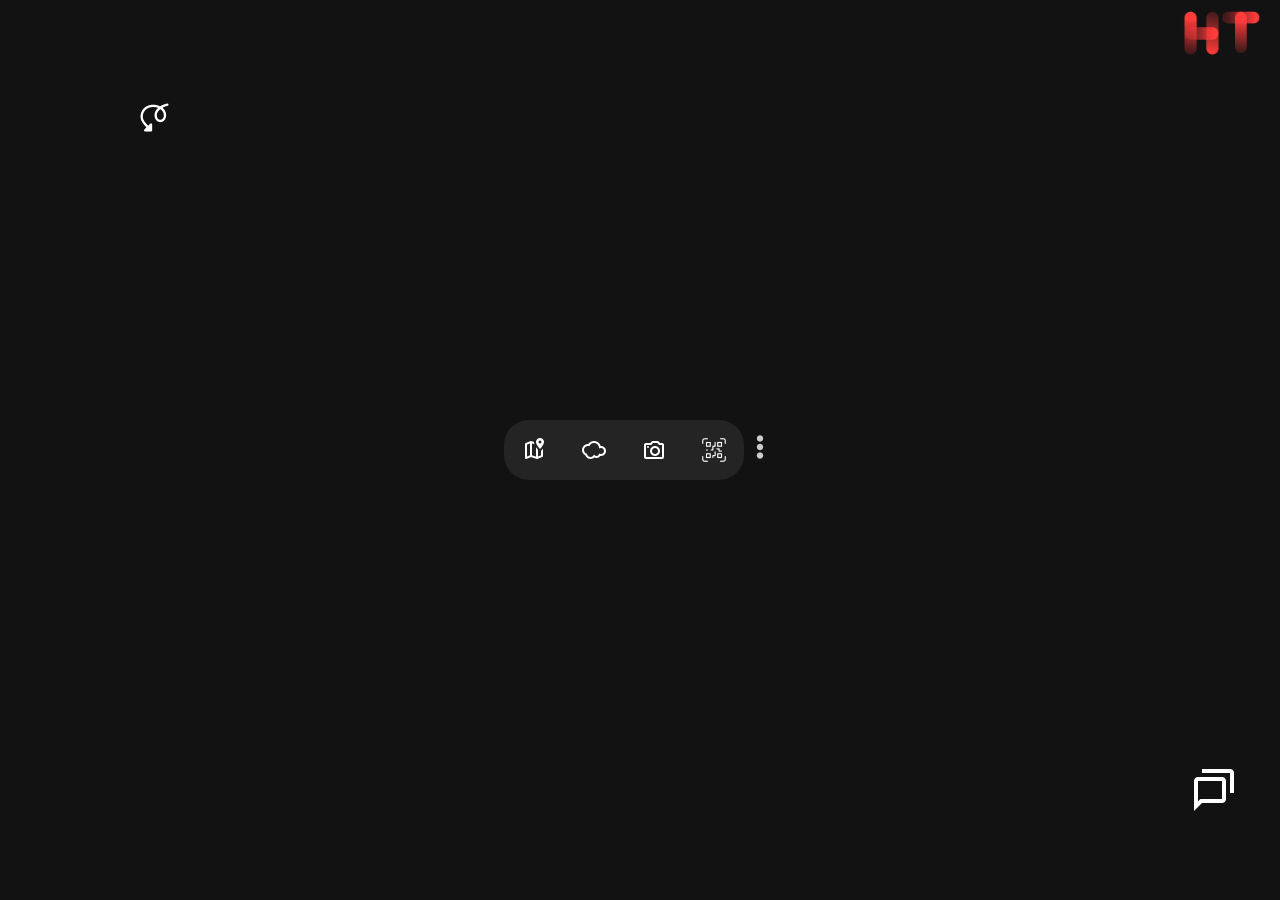
==== homepage/home.html @ 55619cc6 "MyProj3ct" ====
<!DOCTYPE html>
<html lang="en" >
<head>
  <meta charset="UTF-8">
  <title>Widget</title>
  <link rel='stylesheet' href='https://cdnjs.cloudflare.com/ajax/libs/font-awesome/5.8.1/css/all.min.css'>
<link rel='stylesheet' href='https://fonts.googleapis.com/css?family=Montserrat&amp;display=swap"rel="stylesheet'>
<link href="https://maxcdn.bootstrapcdn.com/font-awesome/4.7.0/css/font-awesome.min.css" rel="stylesheet">
<link href="https://fonts.googleapis.com/css?family=Noto+Sans" rel="stylesheet">
<script src="https://cdnjs.cloudflare.com/ajax/libs/jquery/3.2.1/jquery.min.js"></script>
<script src="https://rawgithub.com/darkskyapp/skycons/master/skycons.js"></script>
<script src="https://cdnjs.cloudflare.com/ajax/libs/moment.js/2.18.1/moment.min.js"> </script>

<script src="https://code.jquery.com/jquery-latest.js"></script>
<script src="https://ajax.googleapis.com/ajax/libs/jquery/1.11.3/jquery.min.js"></script>
<script src="https://maxcdn.bootstrapcdn.com/bootstrap/3.3.6/js/bootstrap.min.js"></script>
<script src="https://cdnjs.cloudflare.com/ajax/libs/jquery/3.3.1/jquery.min.js"></script>            

<!--link css-->
<link rel="stylesheet" href="home_style.css">
<link rel="stylesheet" href="chat.css">
<link rel="stylesheet" href="modal-style.css">
<link rel="stylesheet" href="toggle-style.css">

</head>
<body>

<main>
	
    <button onclick="ToggleNav('navigation');" class="sx">
	<img src="[data-uri]">
	</button>

	<button onclick="ToggleNav('weather');">
		<img src="[data-uri]">
	</button>
    
	<button onclick="ToggleNav('camera');">
		<img src="[data-uri]">
	</button>

	<button onclick="ToggleNav('greenpass');" class="dx">
		<img src="[data-uri]">
	</button>

</main>

<!--- Maps --->
<div id="navigation" class="container">
<script type="text/javascript" src="http://maps.googleapis.com/maps/api/js?sensor=false"></script>
<script type="text/javascript">
if (navigator.geolocation) {
    navigator.geolocation.getCurrentPosition(function (p) {
        var LatLng = new google.maps.LatLng(p.coords.latitude, p.coords.longitude);
        var mapOptions = {
            center: LatLng,
            zoom: 13,
            mapTypeId: google.maps.MapTypeId.ROADMAP
        };
        var map = new google.maps.Map(document.getElementById("dvMap"), mapOptions);
        var marker = new google.maps.Marker({
            position: LatLng,
            map: map,
            title: "<div style = 'height:60px;width:200px'><b>Your location:</b><br />Latitude: " + p.coords.latitude + "<br />Longitude: " + p.coords.longitude
        });
        google.maps.event.addListener(marker, "click", function (e) {
            var infoWindow = new google.maps.InfoWindow();
            infoWindow.setContent(marker.title);
            infoWindow.open(map, marker);
        });
    });
} else {
    alert('Geo Location feature is not supported in this browser.');
}
</script>
<div id="dvMap" class="dvMap">
</div>
</div>
<!-----------end maps-------------->


<!-----------weather----------------->

<div id="weather" class="container_weather">

    <div class="weather-app flex">
        
        <div class="col-2 flex p-md">
            <div class="col-2 flex flex-col">
                <div>
                    <h2 id="townName" class="border-bottom">Location</h2>
                    <p class="text-xs text-darker">
                        lat <span id="lat">00000000</span><br>
                        lon <span id="lon">00000000</span>
                    </p>
                </div>
                <div>
                    <h2 class="text-dark">
                        <span id="fahrenheit" class="toggle-unit">°F</span> | <span id="celsius" class="toggle-unit toggled">°C</span>
                    </h2>
                </div>
            </div>
            <div class="col flex flex-col">
                <div class="flex align-center d-inline-block m-auto">
                    <canvas id="icon" width="88" height="88"></canvas>
                </div>
                <div class="d-inline-block m-auto">
                    <p id="time" class="text-sm text-right text-dark border-bottom">00:00AM</p>
                    <h1 class="text-right d-block">
                        <span id="temp">0</span>°<span id="tempUnit" class="text-darker">C</span>
                    </h1>
                </div>
            </div>
        </div>
    </div>

</div>
    
<!-------------end weather------------------->

<!-- Camera -->
<div id="camera" class="container">

    <section class="app">
        <video id="CameraOutput" autoplay></video>
        </section>
            
</div>
<!-- end Camera -->

<!-- chats -->
<img onclick="ToggleNav('chats');" class="icon_chat" src="[data-uri]">

<div id="chats" class="container_chats">   

<div class="chat">
    <div class="chat-title">
      <h1 class="nome">Hicham Tijani</h1>
      <span class="dot"></span>
      <figure class="avatar">
        <img src="https://lh3.googleusercontent.com/a-/AOh14GiPy7WI9k5zOGkDin_BpzGWDiT2g4lRAeB35jZQ=s360-p-rw-no" /></figure>
    </div>


    <div class="messages">
      <div class="messages-content"></div>
    </div>

    <div class="message-box">
      <textarea type="text" class="message-input" placeholder="Scrivi..."></textarea>
      <button type="submit" class="message-submit">Invia</button>
    </div>
  
  </div>
  <div class="bg"></div>

 </div>

<!-- end chats -->




<!-- greenpass -->
<div id="greenpass" class="container_greenpass">   
 
        <a onclick="myFunction()" class="btn_greenpass">
     <img class="tap" src="../gif-img/icons8-tap-gesture-unscreen.gif" alt="">
       </a>
        
    <img  id="snackbar" src="../gif-img/animation-200-l1ajjt5p-unscreen.gif" alt="">

 </div>

<!-- end greenpass -->

<!------------Logo------------->

<img  class="logo" src="../gif-img/HT.png" alt="">


<!------------end Logo------------->


<!------------ More------------->

  <a href="#">
      <img onclick="ToggleNav('more');" src="[data-uri]">
    </a>

<div id="more" class="container_more">

	<a href="#open-modal-2">
      <button  class="sx_more">
        <img src="[data-uri]">
	</button>
</a>

<a href="https://itsar.registrodiclasse.it/geopcfp2/">
	<button  class="cc_more">
	</button><img class="its" src="../gif-img/ITS-removebg-preview.png">
</a>

    <a href="#open-modal">
	<button  class="dx_more">
        <img src="[data-uri]">
	</button>
</a>

</div>
<!------------end More------------->



<!------------------Modal Window----------------->

<div id="open-modal" class="modal-window-music">
    <div>
      <a href="#" title="Close" class="modal-close">
        <img src="[data-uri]">
      </a>
    
      <iframe style="border-radius:18px" 
      src="https://open.spotify.com/embed/playlist/37i9dQZEVXbLiRSasKsNU9?utm_source=generator"
       width="102%" height="80" frameBorder="0" allowfullscreen="" allow="autoplay; clipboard-write; encrypted-media; fullscreen; picture-in-picture"></iframe>
     
      </div>
  </div>

<!------------------Modal Window 2 ----------------->


<div id="open-modal-2" class="modal-window">
    <div>
      <a href="#" title="Close" class="modal-close"> 
        <img src="[data-uri]">
      </a>
    </div>

      <img class="case"src="[data-uri]">
      <img class="airpods" src="[data-uri]">
    
      <img class="case_img" src="../gif-img/airpods-case.png" alt="">
      <img class="airpods_img" src="../gif-img/airpods.png" alt="">

      <label class="switch">
        <input type="checkbox">
        <span>
            <em></em>
            <strong></strong>
        </span>
    </label>
    

      <img class="apple_logo" src="[data-uri]">
      
    </div>



<!------------------End Modal Window----------------->


<!--- cursore --->
<div class="cursor cursor--large"></div>
<div class="cursor cursor--small"></div>
<!-----end cursore----->

<div class="support">
<a href="../welcome/welcome.html">	
	<img src="[data-uri]">
</a>
</div>

<script src='https://cdnjs.cloudflare.com/ajax/libs/jquery/2.1.3/jquery.min.js'></script>
<script src='https://cdnjs.cloudflare.com/ajax/libs/malihu-custom-scrollbar-plugin/3.1.3/jquery.mCustomScrollbar.concat.min.js'></script>
<script src='https://cdnjs.cloudflare.com/ajax/libs/gsap/3.1.1/gsap.min.js'></script>
<script src='https://unpkg.com/ionicons@5.0.0/dist/ionicons.js'></script>
<script  src="home_script.js"></script>


</body>
</html>
---- homepage/home_style.css ----
* {
  box-sizing: border-box;
  margin: 0;
  padding: 0;
}

body {
  width: 100%;
  height: 100vh;
  display: flex;
  justify-content: center;
  align-items: center;
  overflow: hidden;
  background: #121212;
  cursor: none;
}

.cursor {
  width: var(--size);
  height: var(--size);
  border-radius: 50%;
  position: absolute;
  left: 0;
  top: 0;
  pointer-events: none;
  z-index: 100;
}
.cursor--large {
  --size: 40px;
  border: 1px solid #ff3c3c;
}
.cursor--small {
  --size: 10px;
  background: #ff3c3c;
  transform: translate(-50%, -50%);
}

main {
  display: flex;
  flex-wrap: wrap;
  justify-content: center;
}

main button {
  --size: 60px;
  border: none;
  min-width: var(--size);
  min-height: var(--size);
  display: flex;
  justify-content: center;
  align-items: center;
  font-size: 1.2rem;
  background: rgba(255, 255, 255, 0.078);
  color: #fff;
  transition: background 200ms ease, color 200ms ease;
  cursor: none;
  
}
main:hover button {
  background: rgba(255, 255, 255, 0.04);
  color: rgba(255, 255, 255, 0.04);
}
main:hover button:hover {
  color: #fff;
}

.support {
  position: absolute;
  right: 85%;
  top: 10%;
  padding: 10px;
  display: flex;
}
.support a {
  margin: 0 10px;
  color: #fff;
  font-size: 1.8rem;
  backface-visibility: hidden;
  transition: all 150ms ease;
}
.support a:hover {
  transform: scale(1.1);
}

.container{
  position: absolute;
  top: 8%;
  background: rgba(243, 236, 236, 0.384);
  border-radius: 25px;
  width: 450px;
  height: 280px;
  display: none;
}

.container_more{
  display: none;
}


.dvMap{
  position: absolute;
  top:5px;
  left: 8px;
  width: 435px; 
  height: 269px;
  border-radius: 25px;
}


.dx{
  border-top-right-radius: 25px;
  border-bottom-right-radius: 25px;
}

.sx{
  position: relative;
  border-top-left-radius: 25px;
  border-bottom-left-radius: 25px;
}

/*-------------weather---------------*/

*,
*:before,
*:after {
    box-sizing: border-box;
    padding: 0;
    margin: 0;
}

body {
    color: white;
}

.container_weather{
  position: absolute;
  top: 15%;
  background: rgba(243, 236, 236, 0.384);
  border-radius: 25px;
  width: 430px;
  height: 230px;
  display: none;
}

.weather-app {
    position: absolute;
    top: 3%;
    left: 7px;
    background: #00000A;
    border-radius: 25px;
}

#weatherImg {
    border-top-left-radius: 10px;
    border-bottom-left-radius: 10px;
    height: 100%;
}

.img-fluid {
    width: 100%;
    margin: 0 auto;
}

.d-inline-block {
    display: block;
}
.m-auto {
    margin: 0 auto;
}

/*typography*/
h1 {
    line-height: 55px;
    font-size: 4em;
}

.text-center {
    text-align: center;
}

.text-right {
    text-align: right;
}

.text-xs {
    font-size: 10px;
    margin-left: 15px;
}

.text-sm {
    font-size: 13px;
    margin-left: 15px;
}

.text-dark {
    color: #6F708D;
}

.text-darker {
    color: #3A3A49;
}

.text-darkest {
    color: #202644;
}

/*unit toggler */
.toggle-unit {
    color: #202644;
}

.toggle-unit:hover {
    color: #0096FF;
    cursor: pointer;
}

.toggled {
    color: #0096FF;
}

/*grid*/
.flex {
    display: flex;
}

.col {
    flex: 1;
}

.col-2 {
    flex: 2;
}

.flex-col {
    flex-direction: column;
    justify-content: space-between;
}

.align-center {
    align-items: center;
    height: 100%;
}

/*padding*/
.p-md {
    padding: 30px 50px;
}

/*borders*/
.border-bottom {
    border-bottom: 1px solid #202644;
}



/*--------------------camera-----------------------*/
.app {
	position: absolute;	
  top: 2%;
  left: 16px;
	width: 47vw;
	height: 40vh;
}

.app > video {
	width: 27vw;
	height: 37vh;
  border-radius: 25px;
	background: #000;
}

.app > .ActionBlock {
	position: absolute;
	width: 90%;
	max-width: 320px;
	height: 64px;
	bottom: 20px;
	left: 0;
	right: 0;
	margin: auto;
}

.ActionBlock > button {
	width: 48px;
	height: 48px;
	border-radius: 100%;
	background-color: rgba(255, 255, 255, 0.3);
	border: none;
	transition: all 0.15s linear;
}

.ActionBlock > button:hover {
	background: #FFF;
}

.ActionBlock > button > svg {
	width: 24px;
	height: 24px;
	transition: all 0.15s linear;
	fill: #FFF
}

.ActionBlock > button:hover > svg {
	fill: #555;
}

.Settings {
	float: left;
	margin-left: 5%;
	margin-top: 8px;
}

.TakePicture {
	position: absolute;
	right: 0px;
	left: 0px;
	bottom: 8px;
	margin: auto;
}

.ChangeDevice {
	float: right;
	margin-top: 8px;
	margin-right: 5%;
}

.SettingsBlock {
	position: absolute;
	bottom: -51%;
	left: 0;
	right: 0;
	width: calc(100% - 40px);
	max-width: 320px;
	height: calc(50% - 40px);
	padding: 20px;
	margin: auto;
	background: #FFF;
	transition: all 0.13s linear;
	border-radius: 15px 15px 0px 0px;
}


/*-------------- greenpass-----------------*/

.container_greenpass{
  position: absolute;
  top: 10%;
  background: rgb(252, 252, 252);
  border-radius: 25px;
  width: 430px;
  height: 260px;
  display: none;
}


/*-------------------------------------------*/
#snackbar {
  position: relative;
  top: 12%;
    visibility: hidden; 
    min-width: 23px; 
    margin-left: -130px; 
    color: #fff; 
    text-align: center; 
    padding: 16px; 
    position: fixed; 
    z-index: 1; 
    left: 50%; 
    bottom: 30px; 
}

.show {
    visibility: visible !important; 


    -webkit-animation: fadein 0.5s, fadeout 0.5s 2.5s;
    animation: fadein 0.5s, fadeout 0.5s 2.5s;
}


@-webkit-keyframes fadein {
    from {bottom: 0; opacity: 0;}
    to {bottom: 30px; opacity: 1;}
}

@keyframes fadein {
    from {bottom: 0; opacity: 0;}
    to {bottom: 30px; opacity: 1;}
}

@-webkit-keyframes fadeout {
    from {bottom: 30px; opacity: 1;}
    to {bottom: 0; opacity: 0;}
}

@keyframes fadeout {
    from {bottom: 30px; opacity: 1;}
    to {bottom: 0; opacity: 0;}
}

.button_gp{
  position: absolute;
  top: 0%;
  left: 33%;
  font-family:'Lucida Sans', 'Lucida Sans Regular', 'Lucida Grande', 'Lucida Sans Unicode', Geneva, Verdana, sans-serif;
  color: rgb(0, 0, 0);
  background: rgb(255, 255, 255);
  border: solid rgb(255, 255, 255);
  border-radius: 5px;

}

.btn_greenpass{
  position: absolute;
  top: 2%;
  left: 5px;
  height: 60px;
  width: 60px;
  border-radius: 3px;
  background: #e0e5ec;
  border-radius: 25px;
  display: flex;
  flex-direction: column;
  justify-content: center;
  align-items: center;
  -webkit-tap-highlight-color: rgba(0,0,0,0);
  -webkit-tap-highlight-color: transparent;
  box-shadow:
   -7px -7px 20px 0px #fff9,
   -4px -4px 5px 0px #fff9,
   7px 7px 20px 0px #0002,
   4px 4px 5px 0px #0001;
 transition:box-shadow 0.6s cubic-bezier(.79,.21,.06,.81);
  font-size: 26px;
  color: #666;
  text-decoration: none;
}
.btn_greenpass:hover{
background: radial-gradient(circle,  #0ff 0%, #e0e5ec 60%);
  color: rgba(102,102,102,.5); 
  animation: colorchange 3s linear infinite;
}
.btn_greenpass:active{
  box-shadow:  4px 4px 6px 0 rgba(255,255,255,.5),
              -4px -4px 6px 0 rgba(116, 125, 136, .2), 
    inset -4px -4px 6px 0 rgba(255,255,255,.5),
    inset 4px 4px 6px 0 rgba(116, 125, 136, .3);
    border-radius: 25px;
}

@keyframes colorchange {
	to {filter: hue-rotate(360deg);}
}

.tap{
  height: 25px;
}

/*----------------Logo------------------*/

.logo{
  position: absolute;
  top: -8%;
  left: 87%;
  border-radius: 50%;
  height: 210px;
}


/*----------------More------------------*/

.sx_more{
  position: absolute;
  top: 56%;
  left: 57%;
  --size: 60px;
  border-radius: 45px;
  border: none;
  min-width: var(--size);
  min-height: var(--size);
  display: flex;
  justify-content: center;
  align-items: center;
  font-size: 1.2rem;
  background:#f3ecec26;
  color: #fff;
  transition: background 200ms ease, color 200ms ease;
  cursor: none;
}

.dx_more{
  position: absolute;
  top: 36%;
  left: 57%;
  --size: 60px;
  border-radius: 45px;
  border: none;
  min-width: var(--size);
  min-height: var(--size);
  display: flex;
  justify-content: center;
  align-items: center;
  font-size: 1.2rem;
  background:rgba(243, 236, 236, 0.149);
  color: #fff;
  transition: background 200ms ease, color 200ms ease;
  cursor: none;
}

.cc_more{
  position: absolute;
  top: 46%;
  left: 60%;
  --size: 60px;
  border-radius: 45px;
  border: none;
  min-width: var(--size);
  min-height: var(--size);
  display: flex;
  justify-content: center;
  align-items: center;
  font-size: 1.2rem;
  background:rgba(243, 236, 236, 0.149);
  color: #fff;
  transition: background 200ms ease, color 200ms ease;
  cursor: none;
}

.its{
  position: absolute;
  top: 44%;
  left:913px;
  border-radius: 50%;
  height: 90px;
}
---- homepage/chat.css ----
*,
*::before,
*::after {
  box-sizing: border-box;
}


body{
  
  font-family: sans-serif;
}

/*--------------------
Chat
--------------------*/
.chat {
  position: absolute;
  top: 50%;
  left: 50%;
  transform: translate(-50%, -50%);
  width: 48vh;
  height: 68vh;
  max-height: 500px;
  z-index: 2;
  overflow: hidden;
  box-shadow: 0 5px 30px rgba(0, 0, 0, 0.2);
  background: rgba(0, 0, 0, 0.5);
  border-radius: 20px;
  display: flex;
  justify-content: space-between;
  flex-direction: column;
}

/*--------------------
Chat Title
--------------------*/
.chat-title {
  flex: 0 1 45px;
  position: relative;
  z-index: 2;
  background: rgba(0, 0, 0, 0.2);
  color: #fff;
  text-transform: uppercase;
  text-align: left;
  padding: 10px 10px 10px 50px;
}
.chat-title h1, .chat-title h2 {
  font-weight: normal;
  font-size: 10px;
  margin: 0;
  padding: 0;
}
.chat-title h2 {
  color: rgb(15, 172, 54);
  font-size: 8px;
  letter-spacing: 1px;
}
.chat-title .avatar {
  position: absolute;
  z-index: 1;
  top: 8px;
  left: 9px;
  border-radius: 30px;
  width: 30px;
  height: 30px;
  overflow: hidden;
  margin: 0;
  padding: 0;
  border: 2px solid rgb(11, 152, 235);
}
.chat-title .avatar img {
  width: 100%;
  height: auto;
}

/*--------------------
Messages
--------------------*/
.messages {
  flex: 1 1 auto;
  color: rgb(255, 255, 255);
  overflow: hidden;
  position: relative;
  width: 100%;
}
.messages .messages-content {
  position: absolute;
  top: 0;
  left: 0;
  height: 101%;
  width: 100%;
}
.messages .message {
  clear: both;
  float: left;
  padding: 6px 10px 7px;
  border-radius: 10px 10px 10px 0;
  background: rgba(0, 0, 0, 0.3);
  margin: 8px 0;
  font-size: 11px;
  line-height: 1.4;
  margin-left: 35px;
  position: relative;
  text-shadow: 0 1px 1px rgba(0, 0, 0, 0.2);
}
.messages .message .timestamp {
  position: absolute;
  bottom: -15px;
  font-size: 9px;
  color: rgb(255, 255, 255);
}
.messages .message::before {
  content: "";
  position: absolute;
  bottom: -6px;
  border-top: 6px solid rgba(0, 0, 0, 0.3);
  left: 0;
  border-right: 7px solid transparent;
}
.messages .message .avatar {
  position: absolute;
  z-index: 1;
  bottom: -15px;
  left: -35px;
  border-radius: 30px;
  width: 30px;
  height: 30px;
  overflow: hidden;
  margin: 0;
  padding: 0;
  border: 2px solid rgb(0, 199, 206);
}
.messages .message .avatar img {
  width: 100%;
  height: auto;
}
.messages .message.message-personal {
  float: right;
  color: #fff;
  text-align: right;
  border-radius: 10px 10px 0 10px;
}
.messages .message.message-personal::before {
  left: auto;
  right: 0;
  border-right: none;
  border-left: 5px solid transparent;
  border-top: 4px solid #06aad8;
  bottom: -4px;
}
.messages .message:last-child {
  margin-bottom: 30px;
}
.messages .message.new {
  transform: scale(0);
  transform-origin: 0 0;
  -webkit-animation: bounce 500ms linear both;
          animation: bounce 500ms linear both;
}
.messages .message.loading::before {
  position: absolute;
  top: 50%;
  left: 50%;
  transform: translate(-50%, -50%);
  content: "";
  display: block;
  width: 3px;
  height: 3px;
  border-radius: 50%;
  background: rgba(255, 255, 255, 0.5);
  z-index: 2;
  margin-top: 4px;
  -webkit-animation: ball 0.45s cubic-bezier(0, 0, 0.15, 1) alternate infinite;
          animation: ball 0.45s cubic-bezier(0, 0, 0.15, 1) alternate infinite;
  border: none;
  -webkit-animation-delay: 0.15s;
          animation-delay: 0.15s;
}
.messages .message.loading span {
  display: block;
  font-size: 0;
  width: 20px;
  height: 10px;
  position: relative;
}
.messages .message.loading span::before {
  position: absolute;
  top: 50%;
  left: 50%;
  transform: translate(-50%, -50%);
  content: "";
  display: block;
  width: 3px;
  height: 3px;
  border-radius: 50%;
  background: rgba(255, 255, 255, 0.5);
  z-index: 2;
  margin-top: 4px;
  -webkit-animation: ball 0.45s cubic-bezier(0, 0, 0.15, 1) alternate infinite;
          animation: ball 0.45s cubic-bezier(0, 0, 0.15, 1) alternate infinite;
  margin-left: -7px;
}
.messages .message.loading span::after {
  position: absolute;
  top: 50%;
  left: 50%;
  transform: translate(-50%, -50%);
  content: "";
  display: block;
  width: 3px;
  height: 3px;
  border-radius: 50%;
  background: rgba(255, 255, 255, 0.5);
  z-index: 2;
  margin-top: 4px;
  -webkit-animation: ball 0.45s cubic-bezier(0, 0, 0.15, 1) alternate infinite;
          animation: ball 0.45s cubic-bezier(0, 0, 0.15, 1) alternate infinite;
  margin-left: 7px;
  -webkit-animation-delay: 0.3s;
          animation-delay: 0.3s;
}

/*--------------------
Message Box
--------------------*/
.message-box {
  flex: 0 1 40px;
  width: 100%;
  background: rgba(0, 0, 0, 0.3);
  padding: 10px;
  position: relative;
}
.message-box .message-input {
  background: none;
  border: none;
  outline: none !important;
  resize: none;
  color: rgb(255, 255, 255);
  font-size: 11px;
  height: 17px;
  margin: 0;
  padding-right: 20px;
  width: 265px;
}
.message-box textarea:focus:-webkit-placeholder {
  color: transparent;
}
.message-box .message-submit {
  position: absolute;
  z-index: 1;
  top: 9px;
  right: 10px;
  color: #fff;
  border: none;
  background: #248A52;
  font-size: 10px;
  text-transform: uppercase;
  line-height: 1;
  padding: 6px 10px;
  border-radius: 10px;
  outline: none !important;
  transition: background 0.2s ease;
}
.message-box .message-submit:hover {
  background: #1D7745;
}

/*--------------------
Custom Srollbar
--------------------*/
.mCSB_scrollTools {
  margin: 1px -3px 1px 0;
  opacity: 0;
}

.mCSB_inside > .mCSB_container {
  margin-right: 0px;
  padding: 0 10px;
}

.mCSB_scrollTools .mCSB_dragger .mCSB_dragger_bar {
  background-color: rgba(0, 0, 0, 0.5) !important;
}

/*--------------------
Bounce
--------------------*/
@-webkit-keyframes bounce {
  0% {
    transform: matrix3d(0, 0, 0, 0, 0, 0, 0, 0, 0, 0, 1, 0, 0, 0, 0, 1);
  }
  4.7% {
    transform: matrix3d(0.45, 0, 0, 0, 0, 0.45, 0, 0, 0, 0, 1, 0, 0, 0, 0, 1);
  }
  9.41% {
    transform: matrix3d(0.883, 0, 0, 0, 0, 0.883, 0, 0, 0, 0, 1, 0, 0, 0, 0, 1);
  }
  14.11% {
    transform: matrix3d(1.141, 0, 0, 0, 0, 1.141, 0, 0, 0, 0, 1, 0, 0, 0, 0, 1);
  }
  18.72% {
    transform: matrix3d(1.212, 0, 0, 0, 0, 1.212, 0, 0, 0, 0, 1, 0, 0, 0, 0, 1);
  }
  24.32% {
    transform: matrix3d(1.151, 0, 0, 0, 0, 1.151, 0, 0, 0, 0, 1, 0, 0, 0, 0, 1);
  }
  29.93% {
    transform: matrix3d(1.048, 0, 0, 0, 0, 1.048, 0, 0, 0, 0, 1, 0, 0, 0, 0, 1);
  }
  35.54% {
    transform: matrix3d(0.979, 0, 0, 0, 0, 0.979, 0, 0, 0, 0, 1, 0, 0, 0, 0, 1);
  }
  41.04% {
    transform: matrix3d(0.961, 0, 0, 0, 0, 0.961, 0, 0, 0, 0, 1, 0, 0, 0, 0, 1);
  }
  52.15% {
    transform: matrix3d(0.991, 0, 0, 0, 0, 0.991, 0, 0, 0, 0, 1, 0, 0, 0, 0, 1);
  }
  63.26% {
    transform: matrix3d(1.007, 0, 0, 0, 0, 1.007, 0, 0, 0, 0, 1, 0, 0, 0, 0, 1);
  }
  85.49% {
    transform: matrix3d(0.999, 0, 0, 0, 0, 0.999, 0, 0, 0, 0, 1, 0, 0, 0, 0, 1);
  }
  100% {
    transform: matrix3d(1, 0, 0, 0, 0, 1, 0, 0, 0, 0, 1, 0, 0, 0, 0, 1);
  }
}
@keyframes bounce {
  0% {
    transform: matrix3d(0, 0, 0, 0, 0, 0, 0, 0, 0, 0, 1, 0, 0, 0, 0, 1);
  }
  4.7% {
    transform: matrix3d(0.45, 0, 0, 0, 0, 0.45, 0, 0, 0, 0, 1, 0, 0, 0, 0, 1);
  }
  9.41% {
    transform: matrix3d(0.883, 0, 0, 0, 0, 0.883, 0, 0, 0, 0, 1, 0, 0, 0, 0, 1);
  }
  14.11% {
    transform: matrix3d(1.141, 0, 0, 0, 0, 1.141, 0, 0, 0, 0, 1, 0, 0, 0, 0, 1);
  }
  18.72% {
    transform: matrix3d(1.212, 0, 0, 0, 0, 1.212, 0, 0, 0, 0, 1, 0, 0, 0, 0, 1);
  }
  24.32% {
    transform: matrix3d(1.151, 0, 0, 0, 0, 1.151, 0, 0, 0, 0, 1, 0, 0, 0, 0, 1);
  }
  29.93% {
    transform: matrix3d(1.048, 0, 0, 0, 0, 1.048, 0, 0, 0, 0, 1, 0, 0, 0, 0, 1);
  }
  35.54% {
    transform: matrix3d(0.979, 0, 0, 0, 0, 0.979, 0, 0, 0, 0, 1, 0, 0, 0, 0, 1);
  }
  41.04% {
    transform: matrix3d(0.961, 0, 0, 0, 0, 0.961, 0, 0, 0, 0, 1, 0, 0, 0, 0, 1);
  }
  52.15% {
    transform: matrix3d(0.991, 0, 0, 0, 0, 0.991, 0, 0, 0, 0, 1, 0, 0, 0, 0, 1);
  }
  63.26% {
    transform: matrix3d(1.007, 0, 0, 0, 0, 1.007, 0, 0, 0, 0, 1, 0, 0, 0, 0, 1);
  }
  85.49% {
    transform: matrix3d(0.999, 0, 0, 0, 0, 0.999, 0, 0, 0, 0, 1, 0, 0, 0, 0, 1);
  }
  100% {
    transform: matrix3d(1, 0, 0, 0, 0, 1, 0, 0, 0, 0, 1, 0, 0, 0, 0, 1);
  }
}
@-webkit-keyframes ball {
  from {
    transform: translateY(0) scaleY(0.8);
  }
  to {
    transform: translateY(-10px);
  }
}
@keyframes ball {
  from {
    transform: translateY(0) scaleY(0.8);
  }
  to {
    transform: translateY(-10px);
  }
}

.nome{
  position: absolute;
  top: 0%;
}

.container_chats{
  position: absolute;
  top: 20%;
  left: 69%;
  background: rgba(243, 236, 236, 0.384);
  border-radius: 25px;
  width: 350px;
  height: 500px;
  display: none;
}

.icon_chat{
  position: absolute;
  top: 85%;
  left: 93%;
}


.dot {
  position: absolute;
  top: 30px;
  left: 33px;
  height: 10px;
  width: 10px;
  background-color: rgb(18, 172, 26);
  border-radius: 50%;
  display: inline-block;
}
---- homepage/modal-style.css ----
/*----------------- modal music --------------*/

  .modal-window-music {
    position: fixed;
    background-color: transparent;
    top: 0;
    right: 0;
    bottom: 0;
    left: 0;
    z-index: 999;
    visibility: hidden;
    opacity: 0;
    pointer-events: none;
    transition: all 0.3s;
    
  }
  .modal-window-music:target {
    visibility: visible;
    opacity: 1;
    pointer-events: auto;
  }
  .modal-window-music > div {
    width: 375px;
    position: absolute;
    top: 33%;
    left: 70%;
    transform: translate(-50%, -50%);
    padding: 2em;
    background: transparent;
    -webkit-mask-image: radial-gradient(circle at left  bottom  , transparent 64px, black 65px);
  }


  /*------------- Modal Window 2 --------------------------------------------*/

  .modal-window {
    position: fixed;
    background-color: transparent;
    top: 0;
    right: 0;
    bottom: 0;
    left: 0;
    z-index: 999;
    visibility: hidden;
    opacity: 0;
    -webkit-mask-image: radial-gradient(circle at left   center  , transparent 36px, black 37px);
    pointer-events: none;
    transition: all 0.3s;
    
  }
  .modal-window:target {
    visibility: visible;
    opacity: 1;
    pointer-events: auto;
  }
  .modal-window > div {
    width: 375px;
    height: 195px;
    position: absolute;
    top: 82%;
    left: 50%;
    transform: translate(-50%, -50%);
    padding: 2em;
    background: rgba(243, 236, 236, 0.181);
  }

  .modal-window header {
    font-weight: bold;
  }
  .modal-window h1 {
    font-size: 150%;
    margin: 0 0 15px;
  }
  
  .modal-close {
    line-height: 50px;
    font-size: 80%;
    position: absolute;
    right: 0;
    text-align: center;
    top: 0;
    width: 70px;
    text-decoration: none;
  }

  .modal-close:hover {
    color: black;
  }
  
  .container-modal {
    display: grid;
    justify-content: center;
    align-items: center;
    height: 100vh;
  }
  
  .modal-window > div {
    
    -webkit-border-radius: 40px;
  -webkit-border-top-left-radius: 35px;
  -webkit-border-top-right-radius: 35px;
  -moz-border-radius: 40px;
  -moz-border-radius-topleft: 35px;
  -moz-border-radius-topright: 35px;
  border-radius: 40px;
  border-top-left-radius: 35px;
  border-top-right-radius: 35px;
  }
  
  .modal-window div:not(:last-of-type) {
    margin-bottom: 15px;
  }
  
  .case{
    position: absolute;
    top: 75%;
    left: 42%;
  }

  .airpods{
    position: absolute;
    top: 75%;
    left: 52%;
  }

  .case_img{
    position: absolute;
    top: 75%;
    left: 761px;
    height: 95px;
  }

  .airpods_img{
    position: absolute;
    top: 75%;
    left: 610px;
    height: 95px;
  }

  .case_battery{
    position: absolute;
    top: 89%;
    left: 54%;
  }

  .airpods_battery{
    position: absolute;
    top: 89%;
    left: 44%;
  }

  .apple_logo{
    position: absolute;
    top: 70%;
    left: 39%;
  }
  /*-----------------------------------------------*/
---- homepage/toggle-style.css ----
.switch {
  position: absolute;
  top: 88%;
  left: 40px;
  height: 24px;
  display: block;
  position: relative;
  cursor: pointer;
}
.switch input {
  display: none;
}
.switch input + span {
  padding-left: 50px;
  min-height: 24px;
  line-height: 24px;
  display: block;
  color: #99A3BA;
  position: relative;
  vertical-align: middle;
  white-space: nowrap;
  transition: color 0.3s ease;
}
.switch input + span:before, .switch input + span:after {
  content: "";
  display: block;
  position: absolute;
  border-radius: 12px;
}
.switch input + span:before {
  top: 0;
  left: 0;
  width: 42px;
  height: 24px;
  background: #E4ECFA;
  transition: all 0.3s ease;
}
.switch input + span:after {
  width: 18px;
  height: 18px;
  background: #fff;
  top: 3px;
  left: 3px;
  box-shadow: 0 1px 3px rgba(18, 22, 33, 0.1);
  transition: all 0.45s ease;
}
.switch input + span em {
  width: 8px;
  height: 7px;
  background: #99A3BA;
  position: absolute;
  left: 8px;
  bottom: 7px;
  border-radius: 2px;
  display: block;
  z-index: 1;
  transition: all 0.45s ease;
}
.switch input + span em:before {
  content: "";
  width: 2px;
  height: 2px;
  border-radius: 1px;
  background: #fff;
  position: absolute;
  display: block;
  left: 50%;
  top: 50%;
  margin: -1px 0 0 -1px;
}
.switch input + span em:after {
  content: "";
  display: block;
  border-top-left-radius: 4px;
  border-top-right-radius: 4px;
  border: 1px solid #99A3BA;
  border-bottom: 0;
  width: 6px;
  height: 4px;
  left: 1px;
  bottom: 6px;
  position: absolute;
  z-index: 1;
  transform-origin: 0 100%;
  transition: all 0.45s ease;
  transform: rotate(-35deg) translate(0, 1px);
}
.switch input + span strong {
  font-weight: normal;
  position: relative;
  display: block;
  top: 1px;
}
.switch input + span strong:before, .switch input + span strong:after {
  font-size: 14px;
  font-weight: 500;
  display: block;
  font-family: "Mukta Malar", Arial;
  -webkit-backface-visibility: hidden;
}
.switch input + span strong:before {
  content: "not charging";
  transition: all 0.3s ease 0.2s;
}
.switch input + span strong:after {
  content: "charging";
  opacity: 0;
  visibility: hidden;
  position: absolute;
  left: 0;
  top: 0;
  color: #49CE95;
  transition: all 0.3s ease;
  transform: translate(2px, 0);
}
.switch input:checked + span:before {
  background: #49CE95;
}
.switch input:checked + span:after {
  background: #fff;
  transform: translate(18px, 0);
}
.switch input:checked + span em {
  transform: translate(18px, 0);
  background: #49CE95;
}
.switch input:checked + span em:after {
  border-color: #49CE95;
  transform: rotate(0deg) translate(0, 0);
}
.switch input:checked + span strong:before {
  opacity: 0;
  visibility: hidden;
  transition: all 0.3s ease;
  transform: translate(-2px, 0);
}
.switch input:checked + span strong:after {
  opacity: 1;
  visibility: visible;
  transform: translate(0, 0);
  transition: all 0.3s ease 0.2s;
}

html {
  -webkit-font-smoothing: antialiased;
}

* {
  box-sizing: border-box;
}
*:before, *:after {
  box-sizing: border-box;
}

body {
  min-height: 100vh;
  font-family: "Mukta Malar", Arial;
  line-height: 22px;
  font-size: 16px;
  color: #ADAFB6;
  display: flex;
  justify-content: center;
  align-items: center;
}
body .switch {
  display: table;
  margin: 12px auto;
  min-width: 118px;
}
body .dribbble {
  position: fixed;
  display: block;
  right: 20px;
  bottom: 20px;
}
body .dribbble img {
  display: block;
  height: 28px;
}
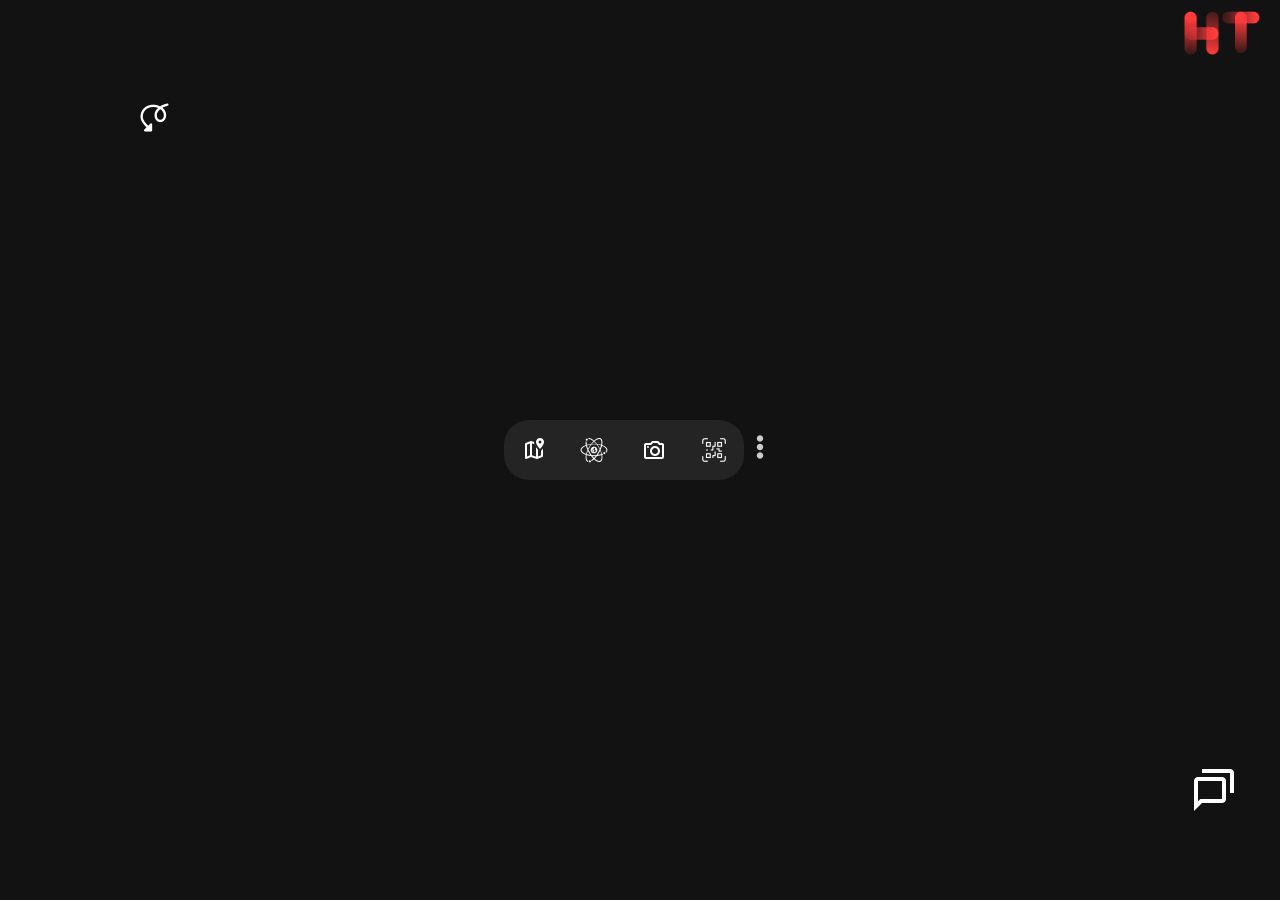
==== commit dc17caee: "Add new widget" ====
--- a/homepage/home.html
+++ b/homepage/home.html
@@ -31,8 +31,8 @@
 	<img src="[data-uri]">
 	</button>
 
-	<button onclick="ToggleNav('weather');">
-		<img src="[data-uri]">
+	<button onclick="ToggleNav('live');">
+		<img src="[data-uri]">
 	</button>
     
 	<button onclick="ToggleNav('camera');">
@@ -79,44 +79,16 @@
 <!-----------end maps-------------->
 
 
-<!-----------weather----------------->
-
-<div id="weather" class="container_weather">
-
-    <div class="weather-app flex">
-        
-        <div class="col-2 flex p-md">
-            <div class="col-2 flex flex-col">
-                <div>
-                    <h2 id="townName" class="border-bottom">Location</h2>
-                    <p class="text-xs text-darker">
-                        lat <span id="lat">00000000</span><br>
-                        lon <span id="lon">00000000</span>
-                    </p>
-                </div>
-                <div>
-                    <h2 class="text-dark">
-                        <span id="fahrenheit" class="toggle-unit">°F</span> | <span id="celsius" class="toggle-unit toggled">°C</span>
-                    </h2>
-                </div>
-            </div>
-            <div class="col flex flex-col">
-                <div class="flex align-center d-inline-block m-auto">
-                    <canvas id="icon" width="88" height="88"></canvas>
-                </div>
-                <div class="d-inline-block m-auto">
-                    <p id="time" class="text-sm text-right text-dark border-bottom">00:00AM</p>
-                    <h1 class="text-right d-block">
-                        <span id="temp">0</span>°<span id="tempUnit" class="text-darker">C</span>
-                    </h1>
-                </div>
-            </div>
-        </div>
-    </div>
-
-</div>
-    
-<!-------------end weather------------------->
+<!-----------live----------------->
+
+<div id="live" class="container_live">
+
+   
+    <iframe class="live" src="https://www.youtube-nocookie.com/embed/DDU-rZs-Ic4?controls=0" title="YouTube video player" frameborder="0" allow="accelerometer; autoplay; clipboard-write; encrypted-media; gyroscope; picture-in-picture" allowfullscreen></iframe>
+
+</div>
+    
+<!-------------end live------------------->
 
 <!-- Camera -->
 <div id="camera" class="container">
@@ -267,7 +239,7 @@
 <!-----end cursore----->
 
 <div class="support">
-<a href="../welcome/welcome.html">	
+<a href="../index.html">	
 	<img src="[data-uri]">
 </a>
 </div>
--- a/homepage/home_style.css
+++ b/homepage/home_style.css
@@ -118,21 +118,8 @@
   border-bottom-left-radius: 25px;
 }
 
-/*-------------weather---------------*/
-
-*,
-*:before,
-*:after {
-    box-sizing: border-box;
-    padding: 0;
-    margin: 0;
-}
-
-body {
-    color: white;
-}
-
-.container_weather{
+/*-------------live---------------*/
+.container_live{
   position: absolute;
   top: 15%;
   background: rgba(243, 236, 236, 0.384);
@@ -142,113 +129,13 @@
   display: none;
 }
 
-.weather-app {
-    position: absolute;
-    top: 3%;
-    left: 7px;
-    background: #00000A;
-    border-radius: 25px;
-}
-
-#weatherImg {
-    border-top-left-radius: 10px;
-    border-bottom-left-radius: 10px;
-    height: 100%;
-}
-
-.img-fluid {
-    width: 100%;
-    margin: 0 auto;
-}
-
-.d-inline-block {
-    display: block;
-}
-.m-auto {
-    margin: 0 auto;
-}
-
-/*typography*/
-h1 {
-    line-height: 55px;
-    font-size: 4em;
-}
-
-.text-center {
-    text-align: center;
-}
-
-.text-right {
-    text-align: right;
-}
-
-.text-xs {
-    font-size: 10px;
-    margin-left: 15px;
-}
-
-.text-sm {
-    font-size: 13px;
-    margin-left: 15px;
-}
-
-.text-dark {
-    color: #6F708D;
-}
-
-.text-darker {
-    color: #3A3A49;
-}
-
-.text-darkest {
-    color: #202644;
-}
-
-/*unit toggler */
-.toggle-unit {
-    color: #202644;
-}
-
-.toggle-unit:hover {
-    color: #0096FF;
-    cursor: pointer;
-}
-
-.toggled {
-    color: #0096FF;
-}
-
-/*grid*/
-.flex {
-    display: flex;
-}
-
-.col {
-    flex: 1;
-}
-
-.col-2 {
-    flex: 2;
-}
-
-.flex-col {
-    flex-direction: column;
-    justify-content: space-between;
-}
-
-.align-center {
-    align-items: center;
-    height: 100%;
-}
-
-/*padding*/
-.p-md {
-    padding: 30px 50px;
-}
-
-/*borders*/
-.border-bottom {
-    border-bottom: 1px solid #202644;
+.live{
+  position: absolute;
+  top: 2%;
+  left: 1%;
+  width: 423px ;
+  height: 223px ;
+  border-radius:25px;
 }
 
 
